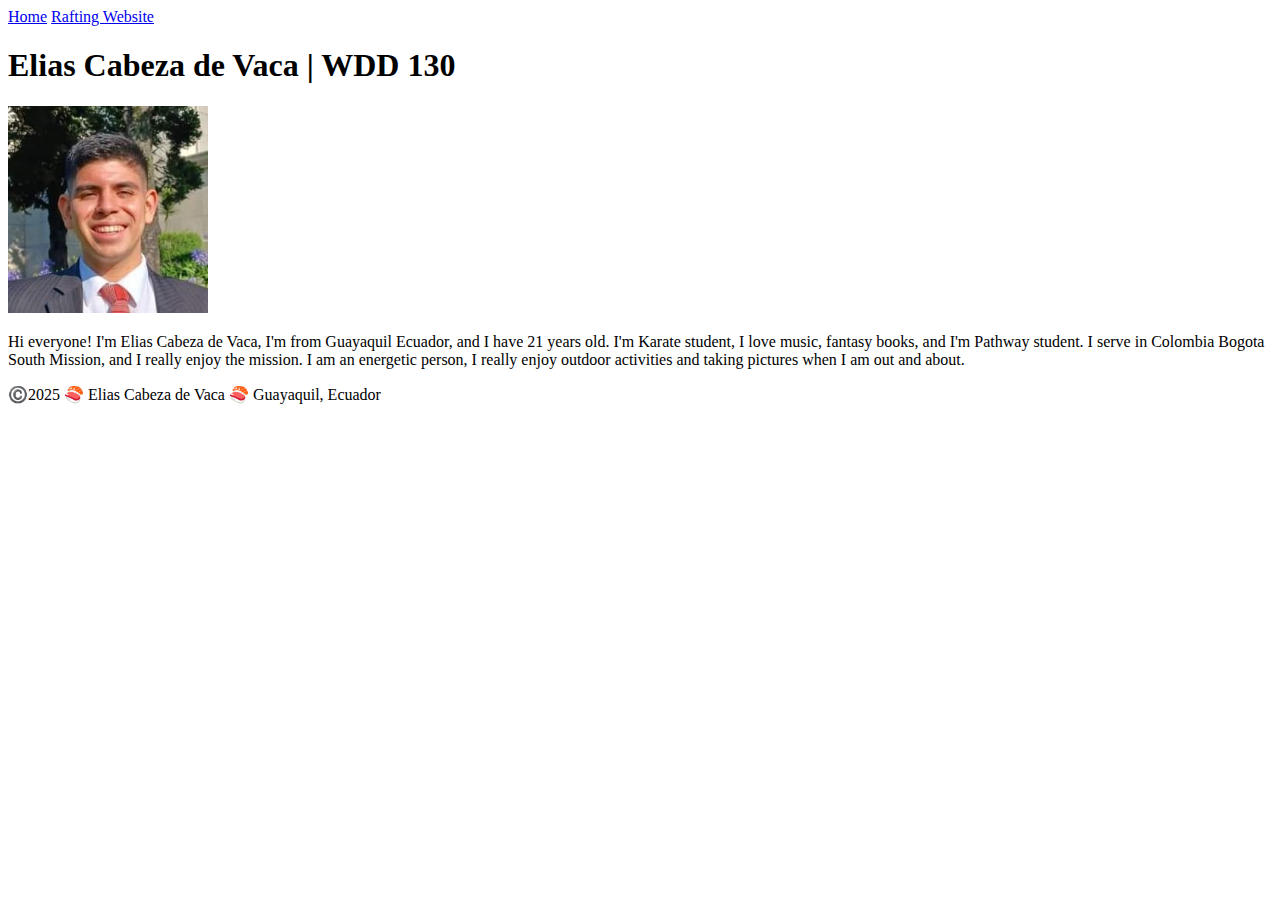
==== index.html @ f803557e "first commit" ====
<!DOCTYPE html>
<html lang="en-US">
    <head>
        <meta charset="utf-8">
        <meta name="viewport" content="width=device-width,initial-scale=1.0">
        <title>Elias Cabeza de Vaca | WDD 130</title>
    </head>
    <body>
        <header>
            <nav>
                <a href="#">Home</a>
                <a href="wwr">Rafting Website</a>
            </nav>
        </header>
        <main>
            <h1>Elias Cabeza de Vaca | WDD 130</h1>
            <img src="images/profile.jpeg" alt="Hi everyone! I'm Elias Cabeza de Vaca" width="200">
            <p>Hi everyone! I'm Elias Cabeza de Vaca, I'm from Guayaquil Ecuador, and I have 21 years old. 
               I'm Karate student, I love music, fantasy books, and I'm Pathway student. I serve in Colombia 
               Bogota South Mission, and I really enjoy the mission. I am an energetic person, I really enjoy 
               outdoor activities and taking pictures when I am out and about. 
               
            </p>
        </main>
        <footer>
            <p>©️2025 🍣 Elias Cabeza de Vaca 🍣 Guayaquil, Ecuador </p>
        </footer>
    </body>
</html>
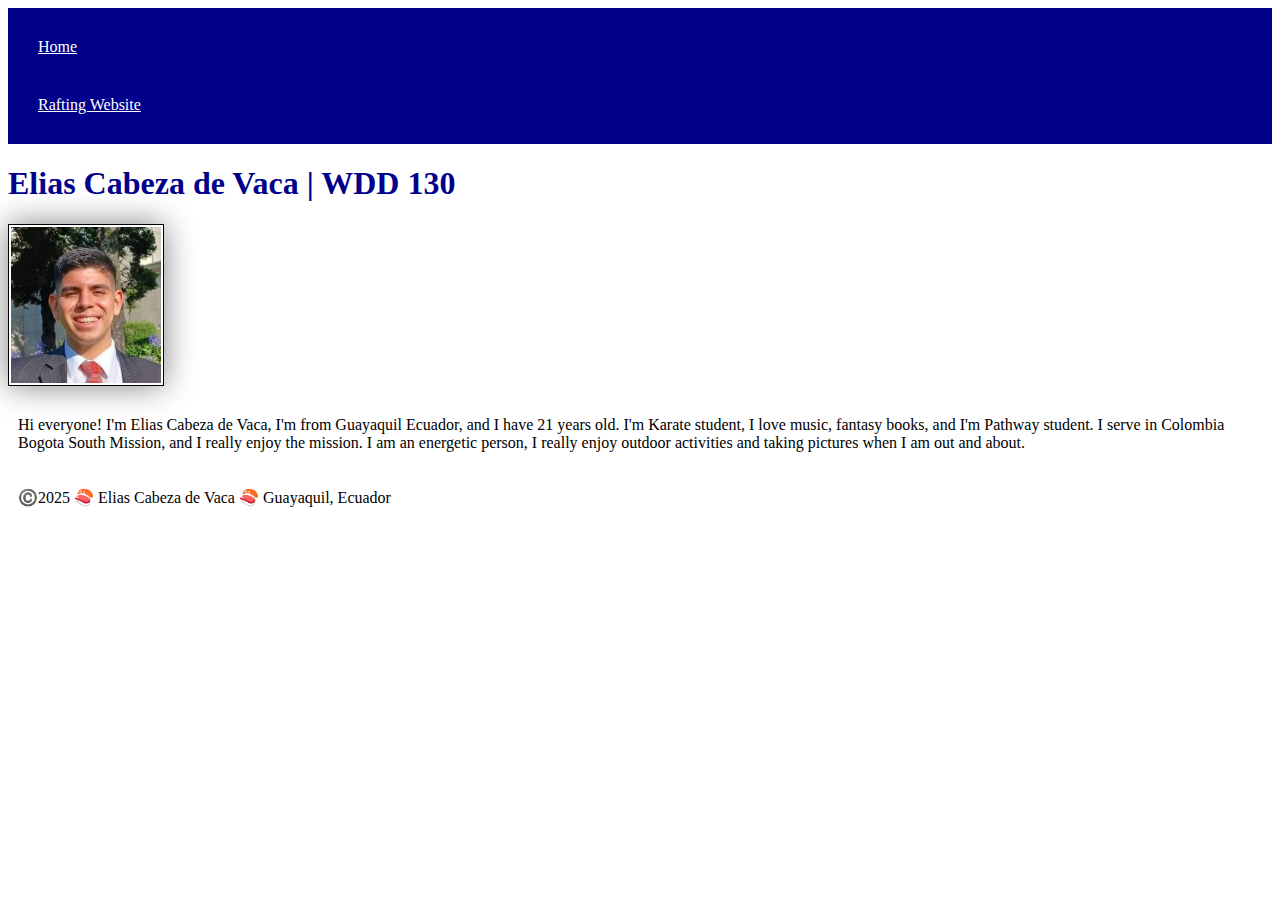
==== commit aa6674c5: "Add styles and updated the link to the CSS file" ====
--- a/index.html
+++ b/index.html
@@ -4,6 +4,7 @@
         <meta charset="utf-8">
         <meta name="viewport" content="width=device-width,initial-scale=1.0">
         <title>Elias Cabeza de Vaca | WDD 130</title>
+        <link rel="stylesheet" href="styles/styles.css">
     </head>
     <body>
         <header>
--- a/styles/styles.css
+++ b/styles/styles.css
@@ -0,0 +1,22 @@
+nav {
+    background-color: darkblue;
+    padding: 10px;
+}
+nav a{
+    color: white;
+    display: block;
+    padding: 20px;
+}
+h1{
+    color: darkblue;
+}
+img{
+    width: 150px;
+    height: auto;
+    border: 1px solid black;
+    padding: 2px;
+    box-shadow: 0 0 30px gray;
+}
+p{
+    padding: 10px;
+}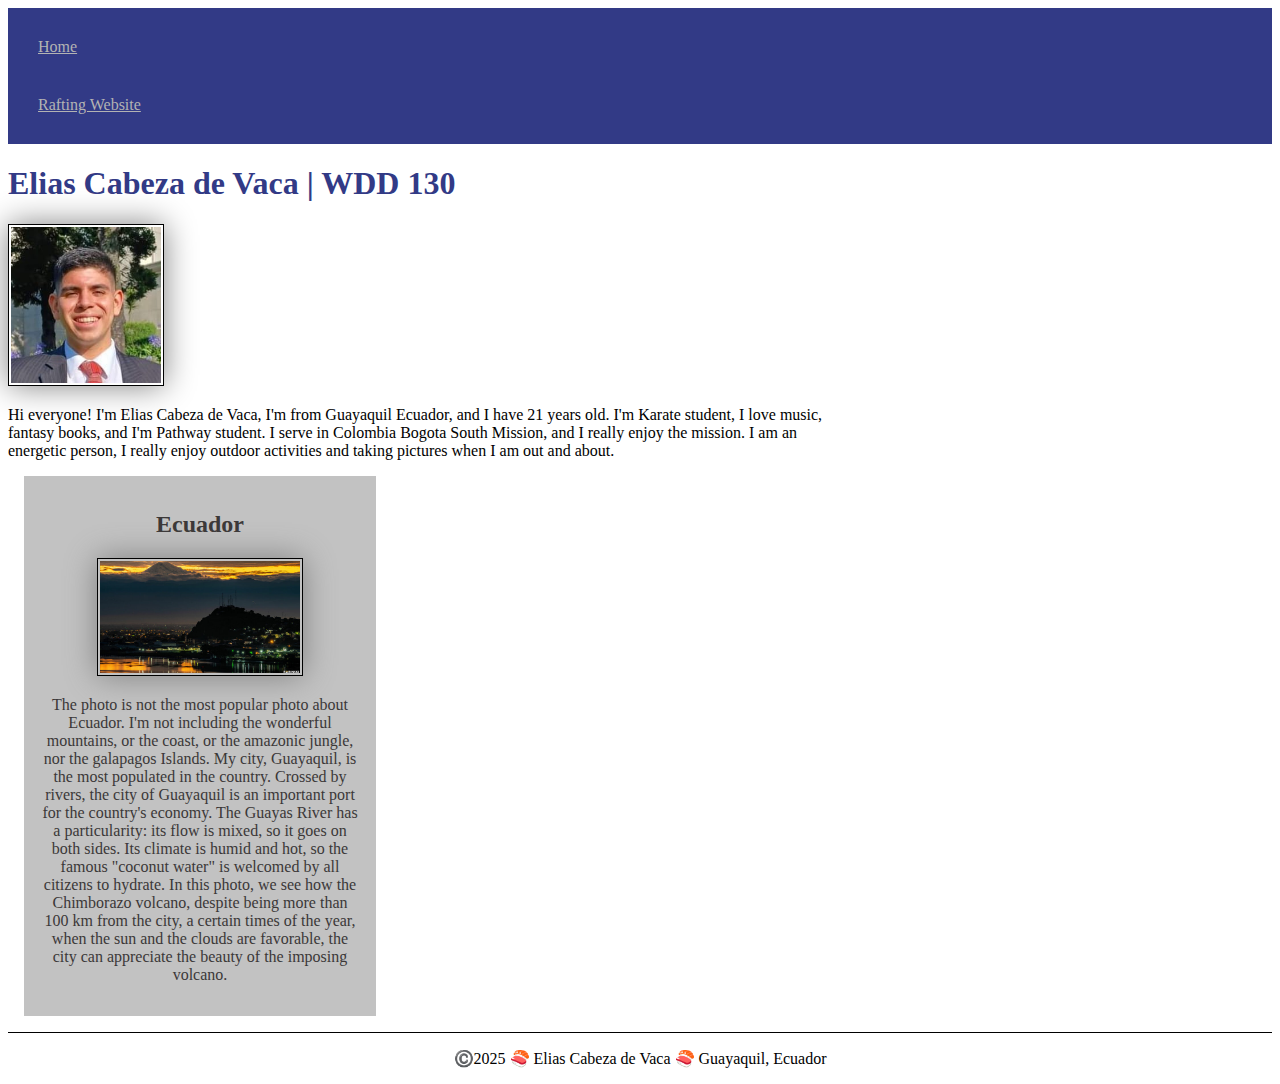
==== commit e7712877: "add changes" ====
--- a/index.html
+++ b/index.html
@@ -4,6 +4,8 @@
         <meta charset="utf-8">
         <meta name="viewport" content="width=device-width,initial-scale=1.0">
         <title>Elias Cabeza de Vaca | WDD 130</title>
+        <meta name="description" content="Elias Cabeza de Vaca, wdd130, presentation">
+        <meta name="author" content="Elias Cabeza de Vaca">
         <link rel="stylesheet" href="styles/styles.css">
     </head>
     <body>
@@ -23,6 +25,19 @@
                
             </p>
         </main>
+        <aside>
+            <h2>Ecuador</h2>
+            <img src="images/Ecuador-guayaquil.jpg" width="100">
+            <p> The photo is not the most popular photo about Ecuador. I'm not including the wonderful mountains, 
+                or the coast, or the amazonic jungle, nor the galapagos Islands. My city, Guayaquil, is the most 
+                populated in the country. Crossed by rivers, the city of Guayaquil is an important port for the 
+                country's economy. The Guayas River has a particularity: its flow is mixed, so it goes on both sides. 
+                Its climate is humid and hot, so the famous "coconut water" is welcomed by all citizens to hydrate. 
+                In this photo, we see how the Chimborazo volcano, despite being more than 100 km from the city, 
+                a certain times of the year, when the sun and the clouds are favorable, the city can appreciate 
+                the beauty of the imposing volcano.
+            </p>
+        </aside>
         <footer>
             <p>©️2025 🍣 Elias Cabeza de Vaca 🍣 Guayaquil, Ecuador </p>
         </footer>
--- a/styles/styles.css
+++ b/styles/styles.css
@@ -1,15 +1,18 @@
 nav {
-    background-color: darkblue;
+    background-color: rgb(50, 58, 134);
     padding: 10px;
 }
+
 nav a{
-    color: white;
+    color: rgb(179, 179, 179);
     display: block;
     padding: 20px;
 }
+
 h1{
-    color: darkblue;
+    color: rgb(50, 58, 134);
 }
+
 img{
     width: 150px;
     height: auto;
@@ -17,6 +20,41 @@
     padding: 2px;
     box-shadow: 0 0 30px gray;
 }
+
 p{
     padding: 10px;
-}+}
+
+main {
+    max-width: 840px;
+}
+
+aside {
+    width: 20rem;
+    margin: 1rem;
+    border: 1px rgb(56, 56, 56); 
+    padding: 1rem;
+    background-color: rgb(194, 194, 194);
+    color: rgb(59, 56, 56);
+    text-align: center;
+}
+
+aside img{
+    width: 200px;
+    height: auto;
+}
+
+main img{
+    width: 150px;
+    height: auto;
+}
+
+p { 
+    padding: 0;
+}
+
+footer {
+    margin-top: 15px;
+    border-top: 1px solid #000;
+    text-align: center;
+}
